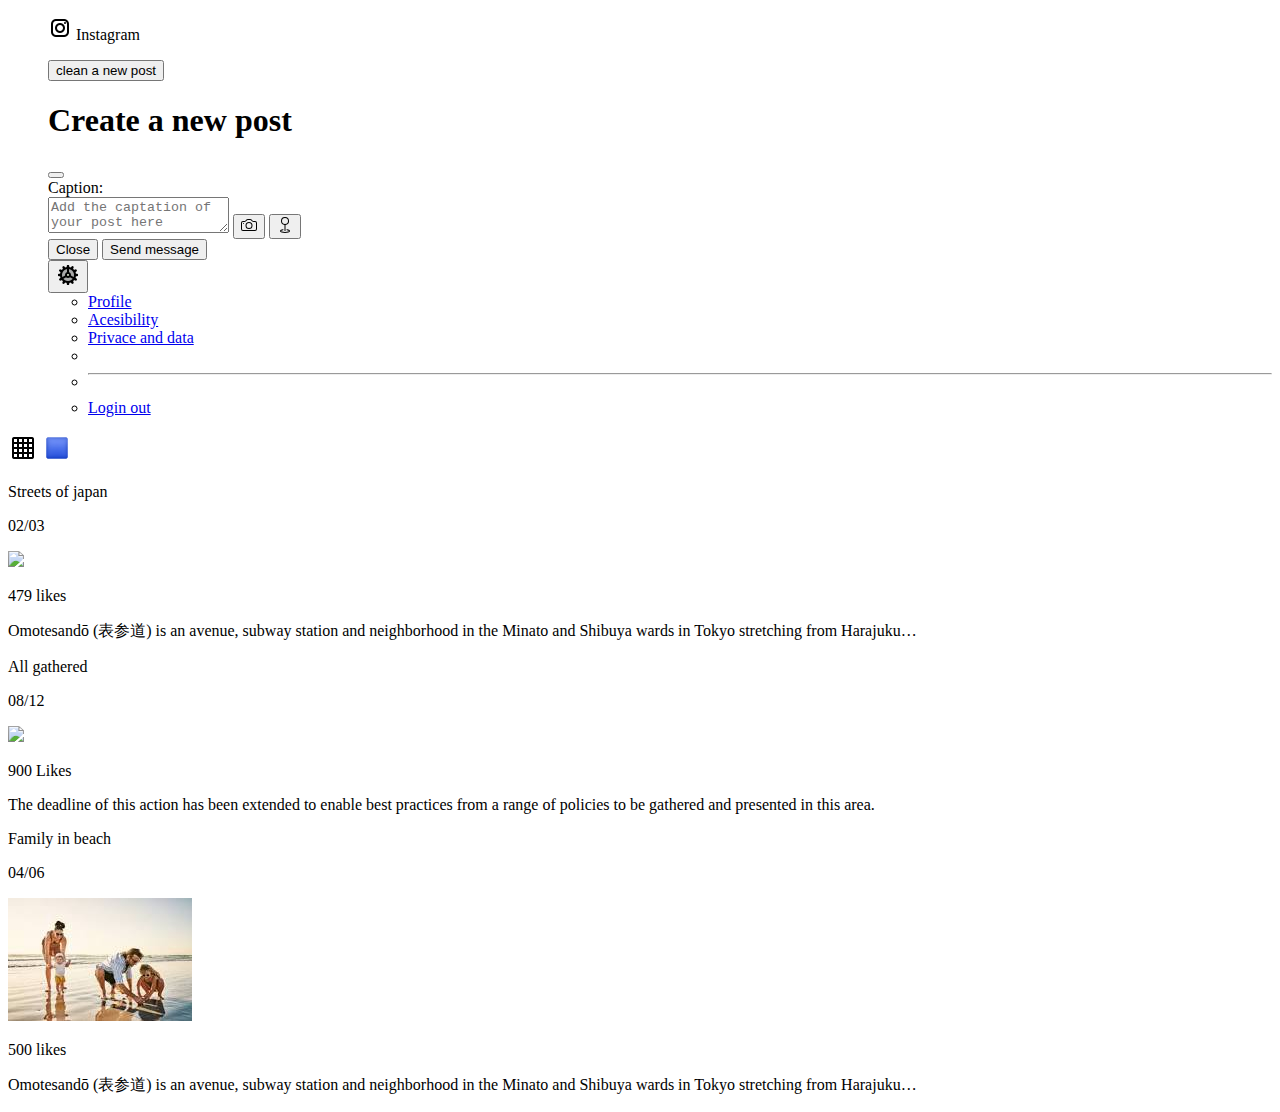
==== Photos.html @ e92eccb5 "Mi primer commit" ====
<!DOCTYPE html>
<html lang="en">
<head>
    <meta charset="UTF-8">
    <meta http-equiv="X-UA-Compatible" content="IE=edge">
    <meta name="viewport" content="width=device-width, initial-scale=1.0">
    <link href="https://cdn.jsdelivr.net/npm/bootstrap@5.0.2/dist/css/bootstrap.min.css" rel="stylesheet" integrity="sha384-EVSTQN3/azprG1Anm3QDgpJLIm9Nao0Yz1ztcQTwFspd3yD65VohhpuuCOmLASjC" crossorigin="anonymous">
    <title>Document</title>
    <link rel=StyleSheet href="style.css" TYPE="text/css" MEDIA=screen>


</head>
<body class="p-5" >
   
    <nav  class="navbar bg-light container-fluid">
    <ul class=" nav nav-pills">
        <img  src="[data-uri]">
        <span class="navbar-barnd fs-5 fw-bold ">Instagram</a></span>    
      </ul>
    
   
    <ul class="nav nav-pills" >
        <button class=" btn btn-success m-auto" type="button" data-bs-toggle="modal" data-bs-target="#exampleModal" data-bs-whatever="@mdo"">clean a new post</button>
        
        <div class="modal fade" id="exampleModal" tabindex="-1" aria-labelledby="exampleModalLabel" aria-hidden="true">
            <div class="modal-dialog">
            <div class="modal-content">
            <div class="modal-header">
                  
            <h1 class="modal-title fs-5" id="exampleModalLabel">Create a new post</h1>
                  <button type="button" class="btn-close" data-bs-dismiss="modal" aria-label="Close"></button>
                </div>
                <div class="modal-body">
                  <form method="get">
                    <div class="mb-3">
                      <label for="recipient-name"   class="col-form-label">Caption:</label>
                    
                      <div class="mb-3">
        
                        <textarea class="form-control" placeholder="Add the captation of your post here"    id="message-text"></textarea>
                     
                        <button type="button" class="btn btn-sm btn-outline-secondary btn-lg mt-1" >
                          <svg xmlns="http://www.w3.org/2000/svg" width="16" height="16" fill="currentColor" class="bi bi-camera m-2" viewBox="0 0 16 16">
                        <path d="M15 12a1 1 0 0 1-1 1H2a1 1 0 0 1-1-1V6a1 1 0 0 1 1-1h1.172a3 3 0 0 0 2.12-.879l.83-.828A1 1 0 0 1 6.827 3h2.344a1 1 0 0 1 .707.293l.828.828A3 3 0 0 0 12.828 5H14a1 1 0 0 1 1 1v6zM2 4a2 2 0 0 0-2 2v6a2 2 0 0 0 2 2h12a2 2 0 0 0 2-2V6a2 2 0 0 0-2-2h-1.172a2 2 0 0 1-1.414-.586l-.828-.828A2 2 0 0 0 9.172 2H6.828a2 2 0 0 0-1.414.586l-.828.828A2 2 0 0 1 3.172 4H2z"/>
                        <path d="M8 11a2.5 2.5 0 1 1 0-5 2.5 2.5 0 0 1 0 5zm0 1a3.5 3.5 0 1 0 0-7 3.5 3.5 0 0 0 0 7zM3 6.5a.5.5 0 1 1-1 0 .5.5 0 0 1 1 0z"/>
                      </svg></button>
                    

                      <button type="button" class="btn btn-sm btn-outline-secondary btn-lg mt-1" >
                         <svg xmlns="http://www.w3.org/2000/svg" width="16" height="16" fill="currentColor" class="bi bi-geo m-2" viewBox="0 0 16 16">
                        <path fill-rule="evenodd" d="M8 1a3 3 0 1 0 0 6 3 3 0 0 0 0-6zM4 4a4 4 0 1 1 4.5 3.969V13.5a.5.5 0 0 1-1 0V7.97A4 4 0 0 1 4 3.999zm2.493 8.574a.5.5 0 0 1-.411.575c-.712.118-1.28.295-1.655.493a1.319 1.319 0 0 0-.37.265.301.301 0 0 0-.057.09V14l.002.008a.147.147 0 0 0 .016.033.617.617 0 0 0 .145.15c.165.13.435.27.813.395.751.25 1.82.414 3.024.414s2.273-.163 3.024-.414c.378-.126.648-.265.813-.395a.619.619 0 0 0 .146-.15.148.148 0 0 0 .015-.033L12 14v-.004a.301.301 0 0 0-.057-.09 1.318 1.318 0 0 0-.37-.264c-.376-.198-.943-.375-1.655-.493a.5.5 0 1 1 .164-.986c.77.127 1.452.328 1.957.594C12.5 13 13 13.4 13 14c0 .426-.26.752-.544.977-.29.228-.68.413-1.116.558-.878.293-2.059.465-3.34.465-1.281 0-2.462-.172-3.34-.465-.436-.145-.826-.33-1.116-.558C3.26 14.752 3 14.426 3 14c0-.599.5-1 .961-1.243.505-.266 1.187-.467 1.957-.594a.5.5 0 0 1 .575.411z"/>
                      </svg></button>
                    

                    </div>
                    
                    </div>
                    
                  </form>
                </div>
                <div class="modal-footer">
                  <button type="button" class="btn btn-secondary" data-bs-dismiss="modal">Close</button>
                  <button type="submit" class="btn btn-success">Send message</button>
                </div>
              </div>
            </div>
          </div>
        
        
   
   
          <div class="btn-group " >
            <button class="btn btn-secondary dropdown-toggle border-0  m-1" data-bs-display="static"  type="button" id="dropdownM" data-bs-toggle="dropdown"  aria-expanded="false">
             <img src="[data-uri]">
             
            </button>
            
<ul class="dropdown-menu dropdown-menu-end dropdown-menu-lg-start">
              <li><a class="dropdown-item active" href="#">Profile</a></li>
              <li><a class="dropdown-item" href="#">Acesibility</a></li>
              <li><a class="dropdown-item" href="#">Privace and data</a></li>
              <li><a class="dropdown-item" href="#"></a></li>
              <li><hr class="dropdown-divider"></li>
      <li><a class="dropdown-item text-danger" href="#">Login out </output></a></li>
              
            </ul>
       
       
    </nav>
    <nav class="navbar  ">
      <div class="container justify-content-center  mt-2" >

        <a href="/index.html"><img class="nav-item nav-link" src="[data-uri]"></a>

    <img class="nav-item btn btn-primary nav-link active" href="#" src="[data-uri]">

</div>
</nav>



<div class="container">

  <div class="row  m-5 justify-content-center">
      <div class="col-md-8">
      <div class="card card-inverse card-primary">
<div class=" d-flex">
    <p class="col-8 m-3 fs-3 fw-bold ">Streets of japan</p>
<p class="col-3 text-end mt-4" >02/03</p>
</div>


    <img  src="https://encrypted-tbn0.gstatic.com/images?q=tbn:ANd9GcRFqUBrMA2xcpd1hixr0i_SGZQR9ed282Jo7A&usqp=CAU">
<div class="m-3">
    <p class="fs-6  fw-bold">479 likes</p>
    <p >Omotesandō (表参道) is an avenue, subway station and neighborhood in the Minato and Shibuya wards in Tokyo stretching from Harajuku…</p>
    </div>
</div>

</div>
  </div>
</div>

  <div class="container">

    <div class="row  m-5 justify-content-center">
    <div class="col-md-8">
    <div class="card card-inverse card-primary">
  <div class=" d-flex">
      <p class="col-8 m-3 fs-3 fw-bold ">All gathered</p>
<p class="col-3 text-end mt-4" >08/12</p>
   
   </div>
        <img src="https://encrypted-tbn0.gstatic.com/images?q=tbn:ANd9GcQCujCZ49odOnoqAr3NvdVprHytRaHz7ZDdyA&usqp=CAU">
        
        <div class="m-3">
        <p class="fs-6 fw-bold">900 Likes</p>
        <p>The deadline of this action has been extended to enable best practices from a range of policies to be gathered and presented in this area.</p>
      </div>


    </div>
    </div>
    </div>
    </div>


    <div class="container">

      <div class="row  m-5 justify-content-center">
      <div class="col-md-8">
      <div class="card card-inverse card-primary">
    <div class=" d-flex">
        <p class="col-8 m-3 fs-3 fw-bold ">Family in beach</p>
    <p class="col-lg-3 mt-4 d-flex justify-content-end " >04/06</p>
    </div>
    
    
        <img  src="[data-uri]">
    <div class="m-3">
        <p class="fs-6  fw-bold">500 likes</p>
        <p >Omotesandō (表参道) is an avenue, subway station and neighborhood in the Minato and Shibuya wards in Tokyo stretching from Harajuku…</p>
        </div>
    </div>
    
    </div>
    </div>
    </div>
  

        <script src="https://cdn.jsdelivr.net/npm/@popperjs/core@2.9.2/dist/umd/popper.min.js" integrity="sha384-IQsoLXl5PILFhosVNubq5LC7Qb9DXgDA9i+tQ8Zj3iwWAwPtgFTxbJ8NT4GN1R8p" crossorigin="anonymous"></script>
        <script src="https://cdn.jsdelivr.net/npm/bootstrap@5.0.2/dist/js/bootstrap.min.js" integrity="sha384-cVKIPhGWiC2Al4u+LWgxfKTRIcfu0JTxR+EQDz/bgldoEyl4H0zUF0QKbrJ0EcQF" crossorigin="anonymous"></script>
        


</body>
</html>
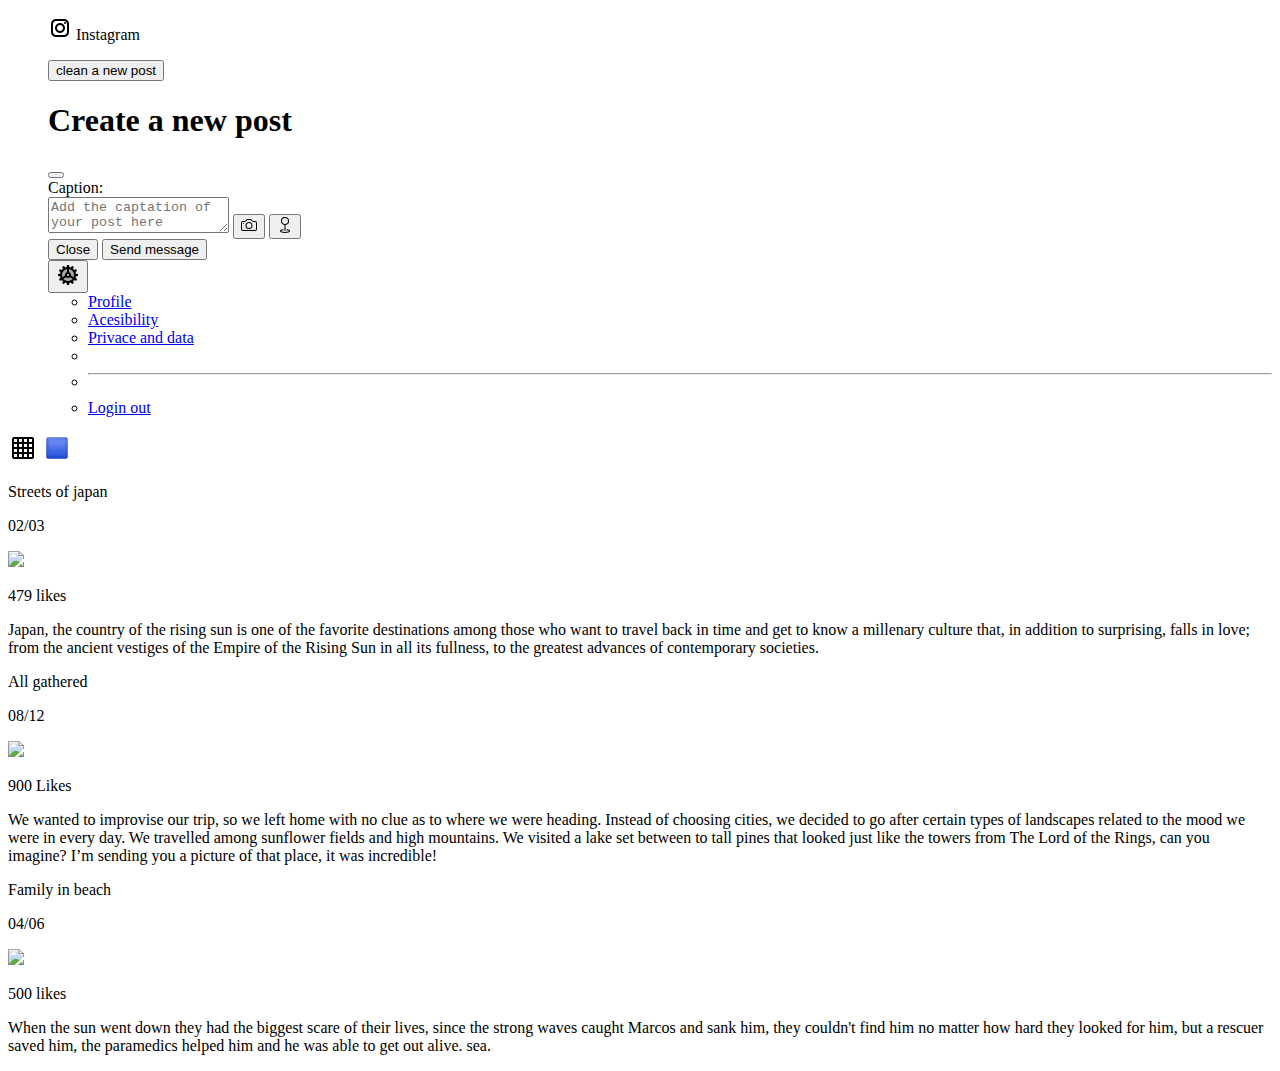
==== commit 8ad37afa: "Img plus" ====
--- a/Photos.html
+++ b/Photos.html
@@ -12,7 +12,7 @@
 </head>
 <body class="p-5" >
    
-    <nav  class="navbar bg-light container-fluid">
+    <nav  class="navbar bg-light border rounded container-fluid">
     <ul class=" nav nav-pills">
         <img  src="[data-uri]">
         <span class="navbar-barnd fs-5 fw-bold ">Instagram</a></span>    
@@ -90,7 +90,7 @@
     <nav class="navbar  ">
       <div class="container justify-content-center  mt-2" >
 
-        <a href="/index.html"><img class="nav-item nav-link" src="[data-uri]"></a>
+        <a href="index.html"><img class="nav-item nav-link" src="[data-uri]"></a>
 
     <img class="nav-item btn btn-primary nav-link active" href="#" src="[data-uri]">
 
@@ -110,10 +110,11 @@
 </div>
 
 
-    <img  src="https://encrypted-tbn0.gstatic.com/images?q=tbn:ANd9GcRFqUBrMA2xcpd1hixr0i_SGZQR9ed282Jo7A&usqp=CAU">
+    <img  src="https://th.bing.com/th/id/R.af49157b38d038cf2634230cbc19f939?rik=sIuWa0xsnpqmbg&riu=http%3a%2f%2fblog.edreams.es%2fwp-content%2fuploads%2fsites%2f5%2f2011%2f10%2fjapon.jpg&ehk=VZPccSJ82C00hU9ujYkz4hOe0pZiDfHlE6O8DHIdDJs%3d&risl=&pid=ImgRaw&r=0">
 <div class="m-3">
     <p class="fs-6  fw-bold">479 likes</p>
-    <p >Omotesandō (表参道) is an avenue, subway station and neighborhood in the Minato and Shibuya wards in Tokyo stretching from Harajuku…</p>
+    <p >Japan, the country of the rising sun is one of the favorite destinations among those who want to travel back in time and get to know a millenary culture that, in addition to surprising, falls in love; from the ancient vestiges of the Empire of the Rising Sun in all its fullness, to the greatest advances of contemporary societies.
+    </p>
     </div>
 </div>
 
@@ -131,11 +132,11 @@
 <p class="col-3 text-end mt-4" >08/12</p>
    
    </div>
-        <img src="https://encrypted-tbn0.gstatic.com/images?q=tbn:ANd9GcQCujCZ49odOnoqAr3NvdVprHytRaHz7ZDdyA&usqp=CAU">
+        <img src="https://estaticos.muyinteresante.es/media/cache/760x570_thumb/uploads/images/article/55365cdb3787b2187a1f0cbb/amistad-seis.jpg">
         
         <div class="m-3">
         <p class="fs-6 fw-bold">900 Likes</p>
-        <p>The deadline of this action has been extended to enable best practices from a range of policies to be gathered and presented in this area.</p>
+        <p>We wanted to improvise our trip, so we left home with no clue as to where we were heading. Instead of choosing cities, we decided to go after certain types of landscapes related to the mood we were in every day. We travelled among sunflower fields and high mountains. We visited a lake set between to tall pines that looked just like the towers from The Lord of the Rings, can you imagine? I’m sending you a picture of that place, it was incredible!</p>
       </div>
 
 
@@ -156,10 +157,12 @@
     </div>
     
     
-        <img  src="[data-uri]">
+        <img  src="https://thegracetales.com/wp-content/uploads/2020/12/SimoneMathews-41.jpg">
     <div class="m-3">
         <p class="fs-6  fw-bold">500 likes</p>
-        <p >Omotesandō (表参道) is an avenue, subway station and neighborhood in the Minato and Shibuya wards in Tokyo stretching from Harajuku…</p>
+        <p >When the sun went down they had the biggest scare of their lives, since the strong waves caught Marcos and sank him, they couldn't find him no matter how hard they looked for him, but a rescuer saved him, the paramedics helped him and he was able to get out alive. sea.
+
+        </p>
         </div>
     </div>
     
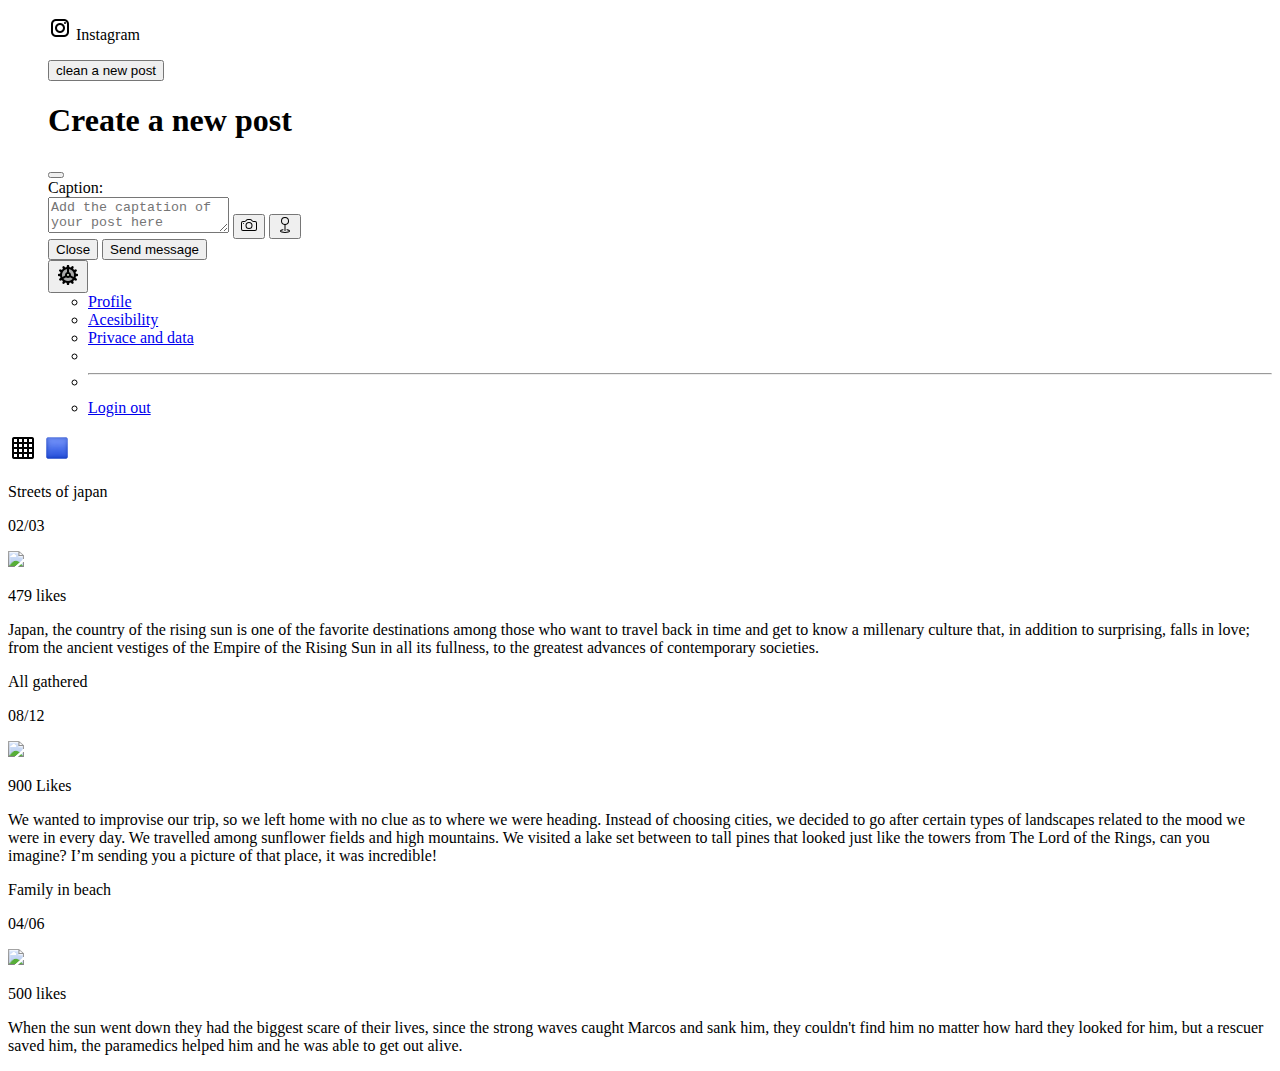
==== commit 5654b45e: "Img plus" ====
--- a/Photos.html
+++ b/Photos.html
@@ -101,7 +101,7 @@
 
 <div class="container">
 
-  <div class="row  m-5 justify-content-center">
+  <div class="row  mt-2 justify-content-center">
       <div class="col-md-8">
       <div class="card card-inverse card-primary">
 <div class=" d-flex">
@@ -124,7 +124,7 @@
 
   <div class="container">
 
-    <div class="row  m-5 justify-content-center">
+    <div class="row  mt-5 justify-content-center">
     <div class="col-md-8">
     <div class="card card-inverse card-primary">
   <div class=" d-flex">
@@ -148,7 +148,7 @@
 
     <div class="container">
 
-      <div class="row  m-5 justify-content-center">
+      <div class="row  mt-5 justify-content-center">
       <div class="col-md-8">
       <div class="card card-inverse card-primary">
     <div class=" d-flex">
@@ -160,7 +160,7 @@
         <img  src="https://thegracetales.com/wp-content/uploads/2020/12/SimoneMathews-41.jpg">
     <div class="m-3">
         <p class="fs-6  fw-bold">500 likes</p>
-        <p >When the sun went down they had the biggest scare of their lives, since the strong waves caught Marcos and sank him, they couldn't find him no matter how hard they looked for him, but a rescuer saved him, the paramedics helped him and he was able to get out alive. sea.
+        <p >When the sun went down they had the biggest scare of their lives, since the strong waves caught Marcos and sank him, they couldn't find him no matter how hard they looked for him, but a rescuer saved him, the paramedics helped him and he was able to get out alive.
 
         </p>
         </div>
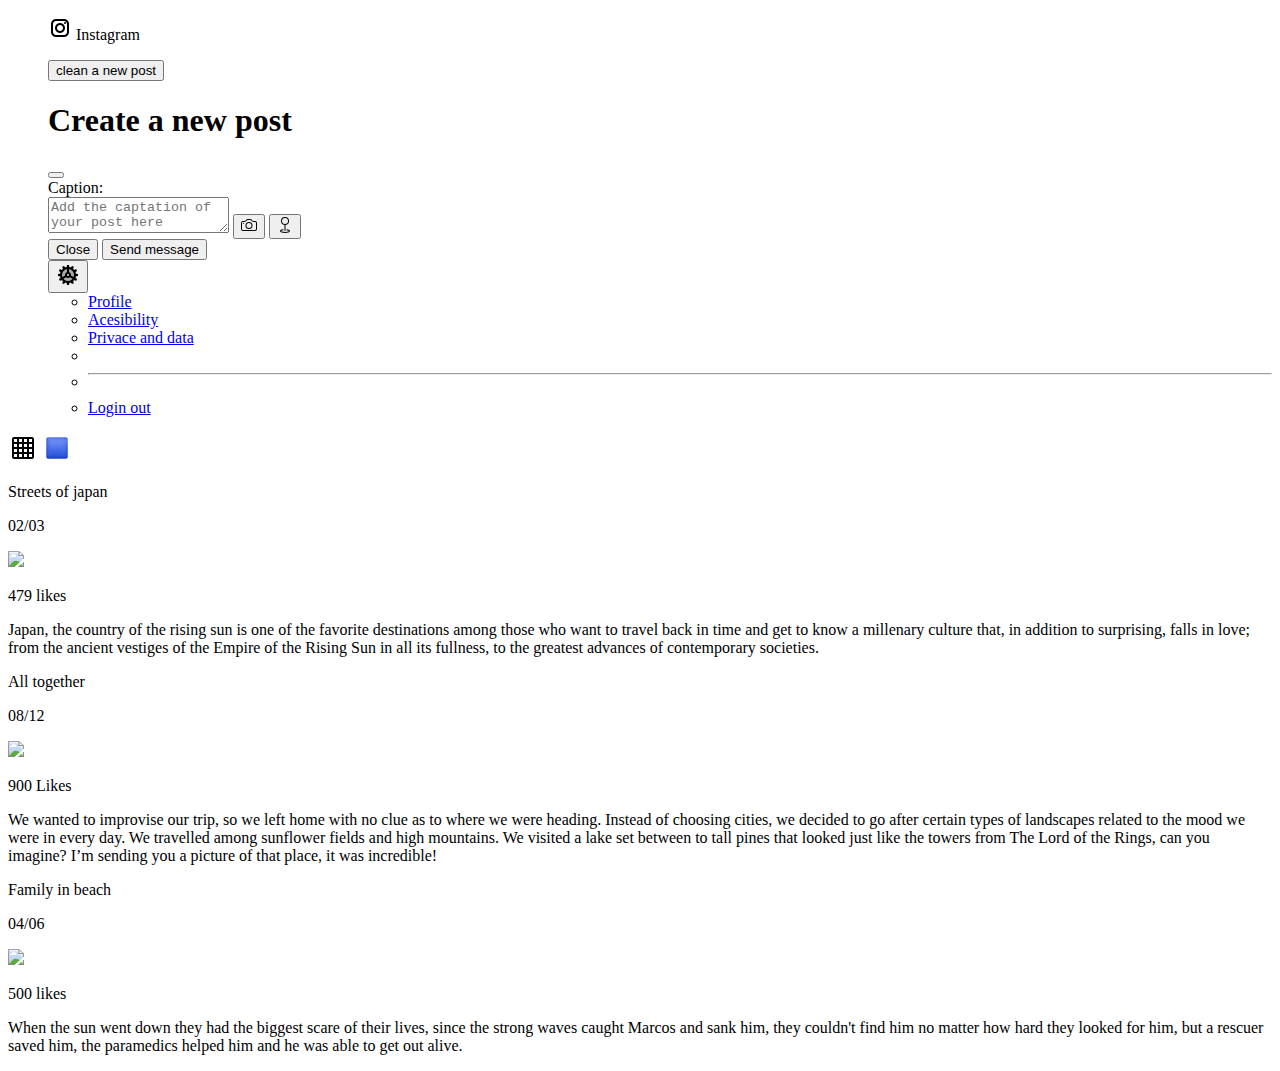
==== commit cdb8b926: "mi commit" ====
--- a/Photos.html
+++ b/Photos.html
@@ -69,13 +69,13 @@
         
    
    
-          <div class="btn-group " >
-            <button class="btn btn-secondary dropdown-toggle border-0  m-1" data-bs-display="static"  type="button" id="dropdownM" data-bs-toggle="dropdown"  aria-expanded="false">
+          <div class="btn-group ms-1 " >
+            <button type="button" class="btn border-0 btn-secondary dropdown-toggle" data-bs-toggle="dropdown" data-bs-display="static" aria-expanded="false">
              <img src="[data-uri]">
              
             </button>
             
-<ul class="dropdown-menu dropdown-menu-end dropdown-menu-lg-start">
+<ul <ul class="dropdown-menu dropdown-menu-lg-end">
               <li><a class="dropdown-item active" href="#">Profile</a></li>
               <li><a class="dropdown-item" href="#">Acesibility</a></li>
               <li><a class="dropdown-item" href="#">Privace and data</a></li>
@@ -87,14 +87,18 @@
        
        
     </nav>
+
+
+
     <nav class="navbar  ">
       <div class="container justify-content-center  mt-2" >
 
         <a href="index.html"><img class="nav-item nav-link" src="[data-uri]"></a>
 
     <img class="nav-item btn btn-primary nav-link active" href="#" src="[data-uri]">
+    
+</div>
 
-</div>
 </nav>
 
 
@@ -128,7 +132,7 @@
     <div class="col-md-8">
     <div class="card card-inverse card-primary">
   <div class=" d-flex">
-      <p class="col-8 m-3 fs-3 fw-bold ">All gathered</p>
+      <p class="col-8 m-3 fs-3 fw-bold ">All together</p>
 <p class="col-3 text-end mt-4" >08/12</p>
    
    </div>
